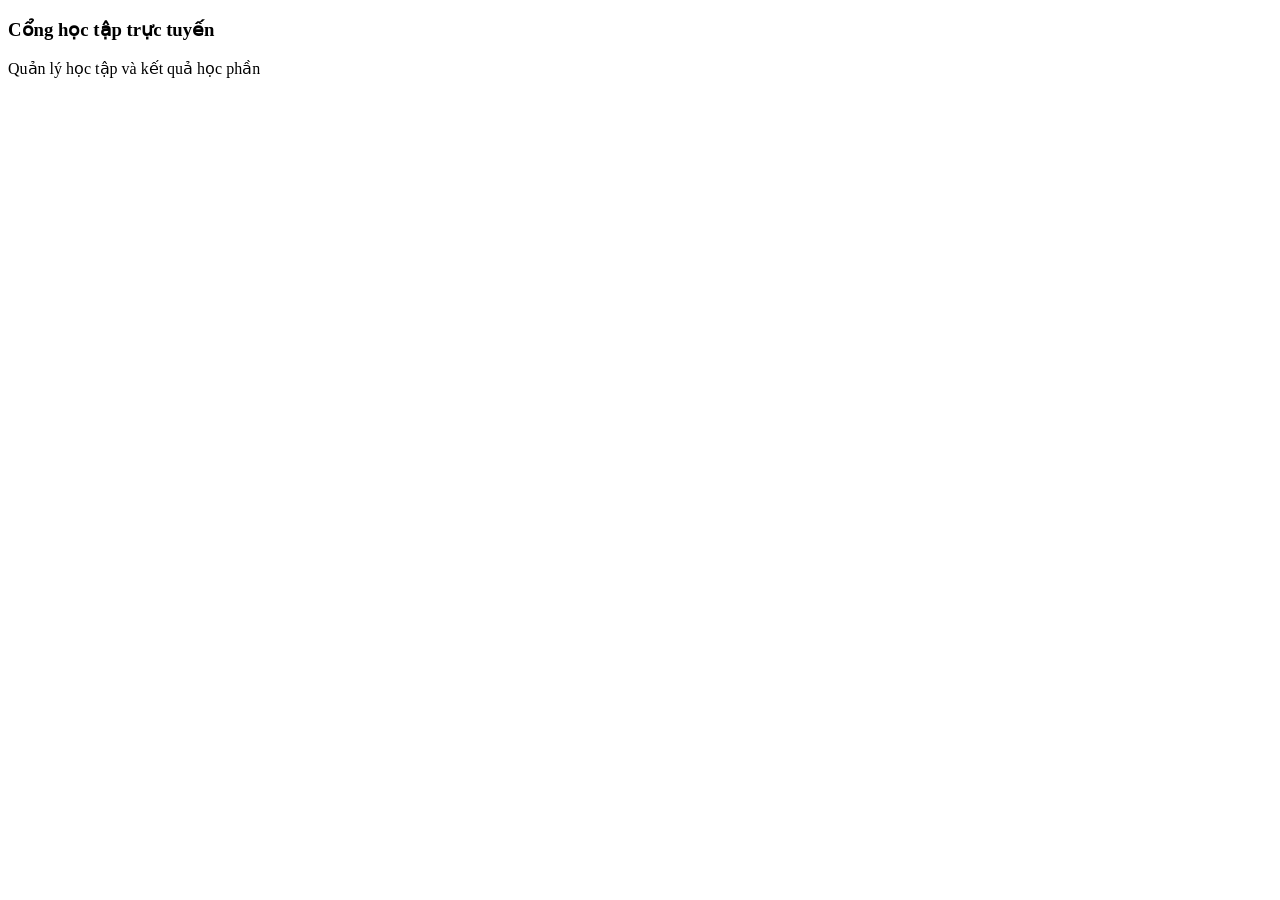
==== wwwroot/index.html @ be4d5c2b "Khoi tao Ma nguon Do an NoSQL V2: Cay mon hoc tien quyet, Audit Log sua diem, Canh bao hoc vu, CLO &" ====
<!DOCTYPE html>
<html lang="vi">
<head>
  <meta charset="utf-8" />
  <meta name="viewport" content="width=device-width, initial-scale=1" />
  <title>LMS HUIT - Tổng quan</title>
  <link href="/lib/bootstrap/css/bootstrap.min.css" rel="stylesheet" />
  <link href="/lib/bootstrap-icons/font/bootstrap-icons.min.css" rel="stylesheet" />
  <link href="/css/app.css" rel="stylesheet" />
</head>
<body>
<main id="page-main-content">
  <div id="alertBox"></div>

  <!-- Hero -->
  <div class="hero p-4 mb-4 no-print">
    <div class="row align-items-center">
      <div class="col">
        <h3 class="mb-1 fw-bold">Cổng học tập trực tuyến</h3>
        <p class="mb-0 opacity-75 small">Quản lý học tập và kết quả học phần</p>
      </div>
      <div class="col-auto d-none d-md-block">
        <i class="bi bi-mortarboard-fill" style="font-size:3.5rem;opacity:.2;"></i>
      </div>
    </div>
  </div>

  <!-- Stat cards -->
  <div class="row g-3 mb-4" id="statCards"></div>

  <!-- Quick actions (admin/gv only) -->
  <div id="quickActionsSection" style="display:none;">
    <div class="d-flex align-items-center mb-3 mt-2">
      <span class="fw-bold text-secondary small text-uppercase" style="letter-spacing:.8px;">Truy cập nhanh</span>
    </div>
    <div class="row g-3" id="quickActions"></div>
  </div>

</main>

<script src="/lib/bootstrap/js/bootstrap.bundle.min.js"></script>
<script src="/js/layout.js?v=20261017-eye-toggle"></script>
<script src="/js/app.js"></script>
<script>
  renderLayout('dashboard');

  const role = localStorage.getItem('role');

  // Quick actions cho admin/gv
  if (role === 'admin' || role === 'giaovien') {
    document.getElementById('quickActionsSection').style.display = '';
    const actions = role === 'admin' ? [
      { href: '/sinhvien.html',   icon: 'bi-people-fill',        label: 'Quản lý Sinh viên',    color: 'text-primary' },
      { href: '/diem.html',       icon: 'bi-pencil-square',      label: 'Chấm điểm',            color: 'text-success' },
      { href: '/lophocphan.html', icon: 'bi-journal-bookmark',   label: 'Lớp học phần',         color: 'text-warning' },
      { href: '/baocao.html',     icon: 'bi-graph-up-arrow',     label: 'Báo cáo học lực',      color: 'text-info' },
      { href: '/taikhoan.html',   icon: 'bi-person-badge-fill',  label: 'Tài khoản',            color: 'text-danger' },
      { href: '/importexport.html',icon: 'bi-arrow-left-right',  label: 'Import / Export',      color: 'text-secondary' },
    ] : [
      { href: '/diem.html',       icon: 'bi-pencil-square',      label: 'Chấm điểm',            color: 'text-success' },
      { href: '/baocao.html',     icon: 'bi-graph-up-arrow',     label: 'Báo cáo học lực',      color: 'text-info' },
    ];
    document.getElementById('quickActions').innerHTML = actions.map(a => `
      <div class="col-6 col-md-3 col-lg-2">
        <a href="${a.href}" class="quick-action">
          <i class="bi ${a.icon} ${a.color}"></i>
          <div class="small fw-semibold">${a.label}</div>
        </a>
      </div>`).join('');
  }

  loadDashboard();
</script>
</body>
</html>
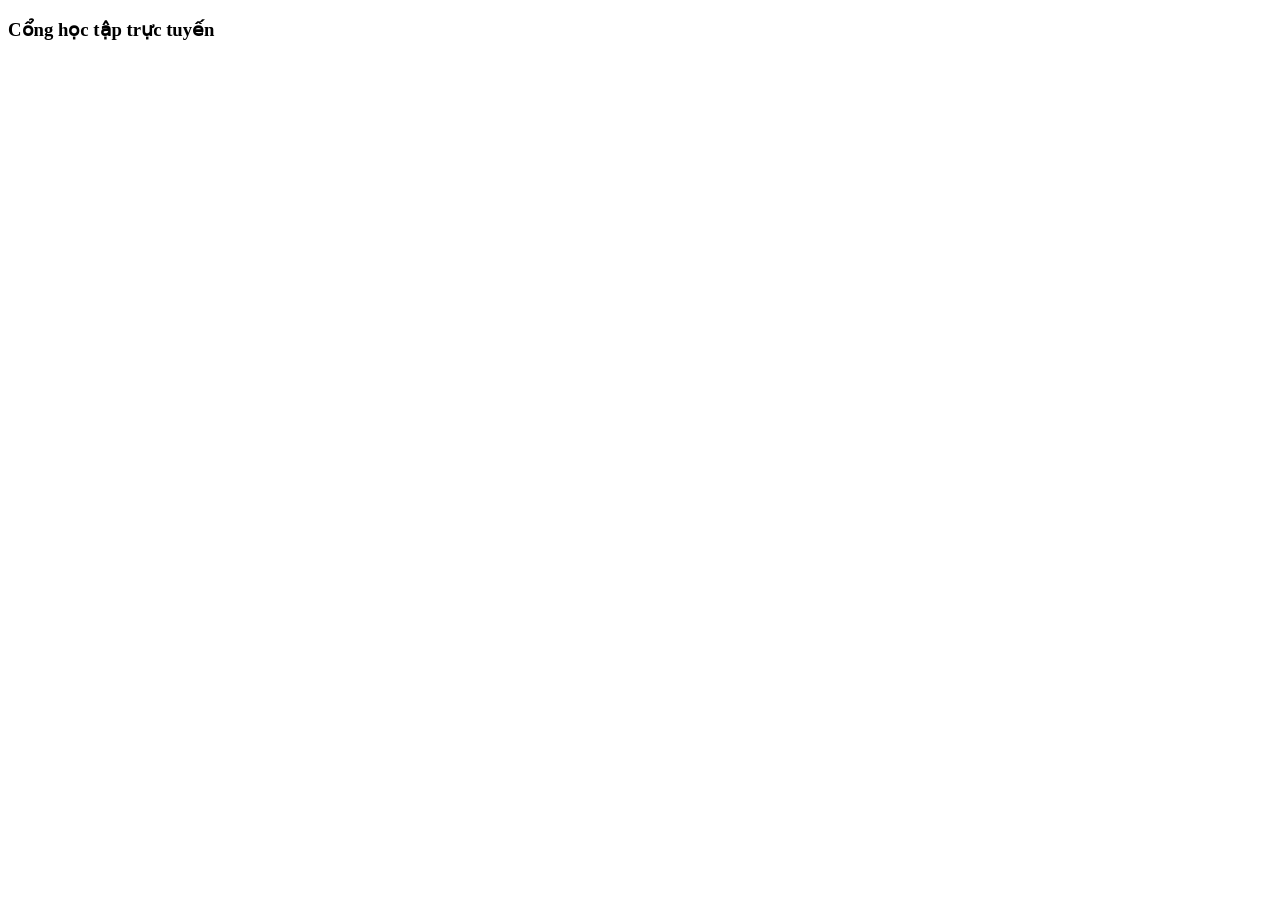
==== commit c9a55644: "Go bo toan bo phu de duoi tieu de cac trang de dong bo giao dien" ====
--- a/wwwroot/index.html
+++ b/wwwroot/index.html
@@ -16,8 +16,7 @@
   <div class="hero p-4 mb-4 no-print">
     <div class="row align-items-center">
       <div class="col">
-        <h3 class="mb-1 fw-bold">Cổng học tập trực tuyến</h3>
-        <p class="mb-0 opacity-75 small">Quản lý học tập và kết quả học phần</p>
+        <h3 class="mb-0 fw-bold">Cổng học tập trực tuyến</h3>
       </div>
       <div class="col-auto d-none d-md-block">
         <i class="bi bi-mortarboard-fill" style="font-size:3.5rem;opacity:.2;"></i>
